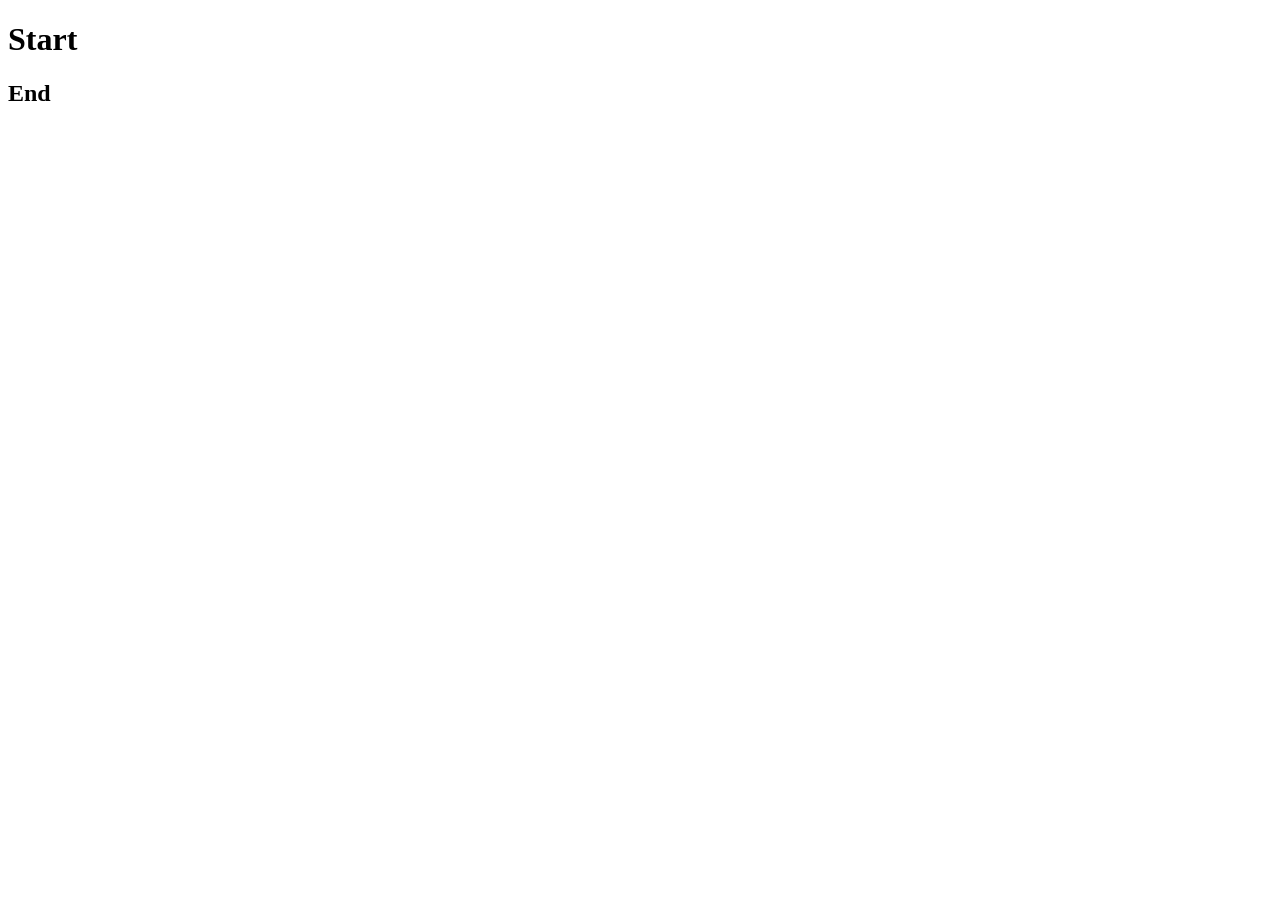
==== index.html @ 1861cc85 "upload" ====
<!DOCTYPE html>
<html lang="en">
<head>
    <meta charset="UTF-8">
    <meta name="viewport" content="width=device-width, initial-scale=1.0">
    <title>Document</title>
</head>
<body>
    <h1>Start</h1>
    <h2>End</h2>
</body>
</html>
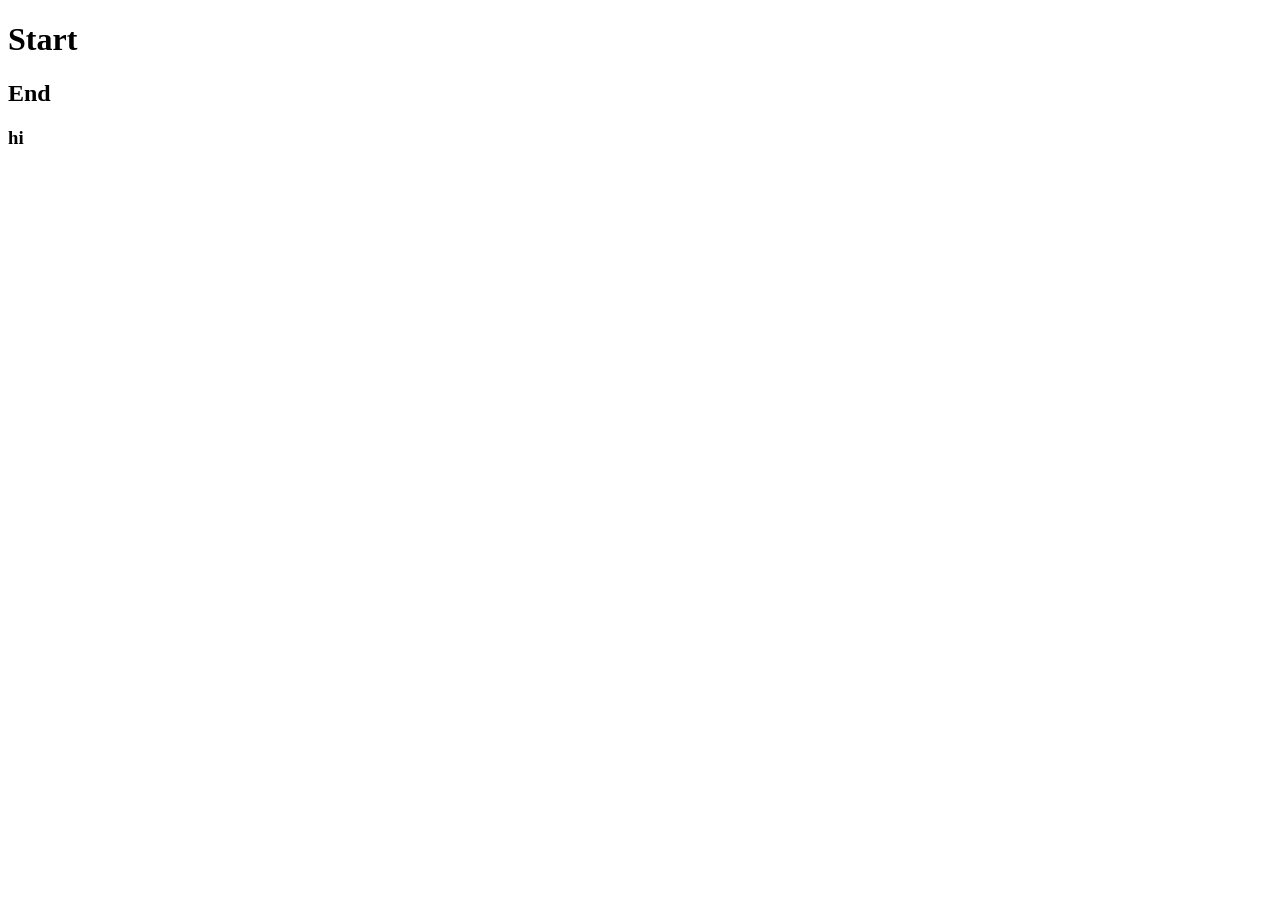
==== commit b927ce09: "upload" ====
--- a/index.html
+++ b/index.html
@@ -8,5 +8,6 @@
 <body>
     <h1>Start</h1>
     <h2>End</h2>
+    <h3>hi</h3>
 </body>
 </html>
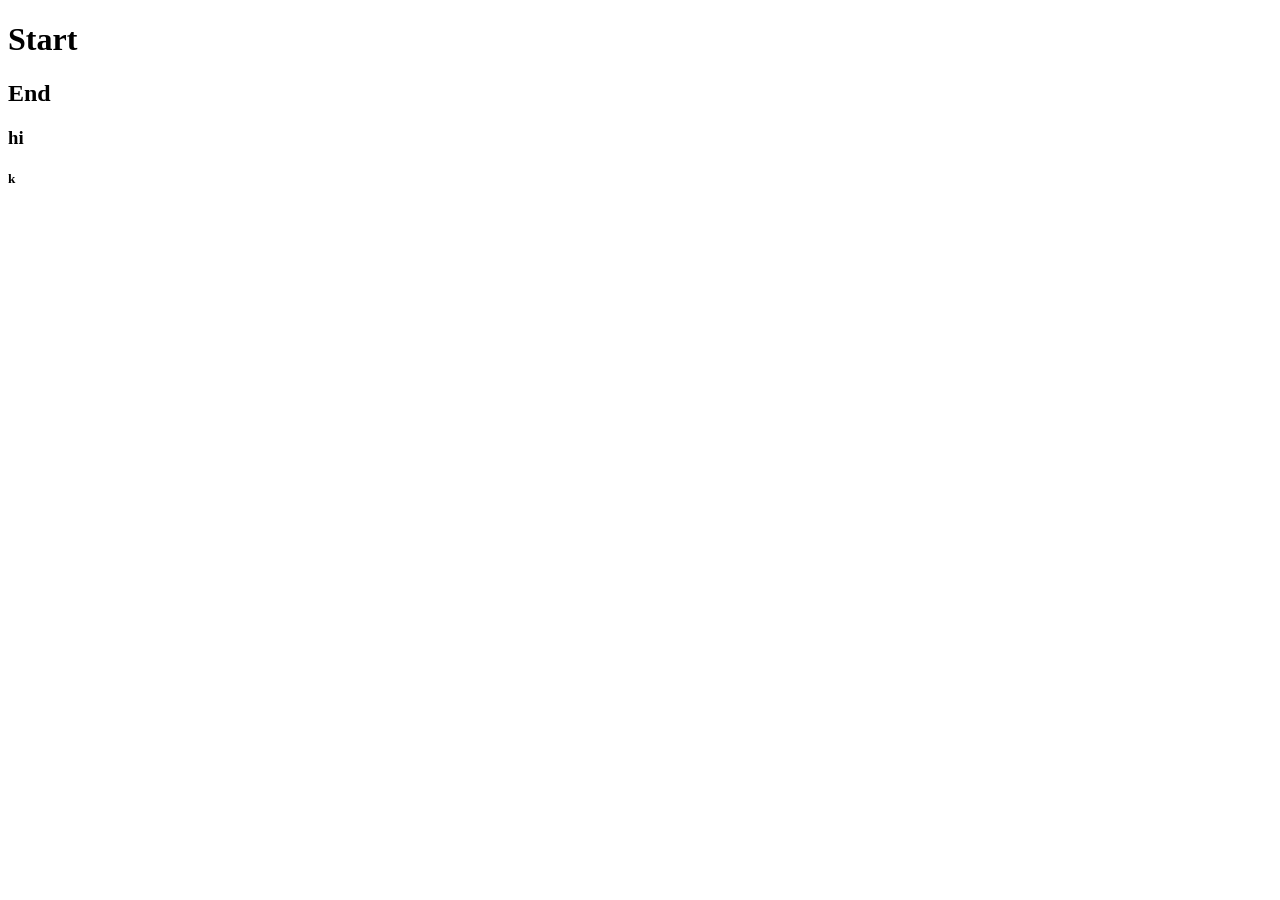
==== commit 5428efe1: "add files" ====
--- a/index.html
+++ b/index.html
@@ -9,5 +9,8 @@
     <h1>Start</h1>
     <h2>End</h2>
     <h3>hi</h3>
+    <div id="btn"></div>
+    <h3 id="new"></h3>
+    <h5>k</h5>
 </body>
 </html>
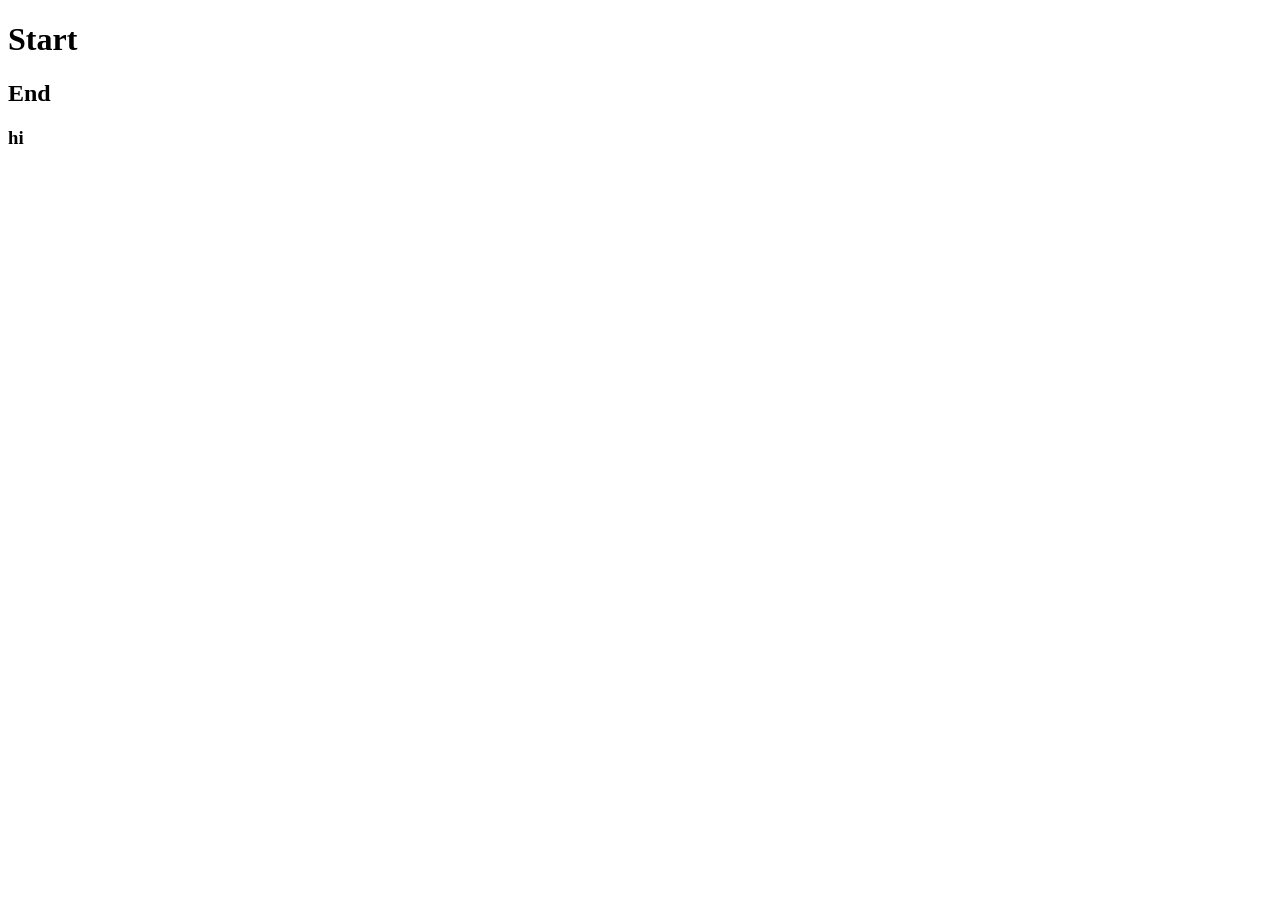
==== commit 88224089: "add files" ====
--- a/index.html
+++ b/index.html
@@ -11,6 +11,6 @@
     <h3>hi</h3>
     <div id="btn"></div>
     <h3 id="new"></h3>
-    <h5>k</h5>
+    
 </body>
 </html>
